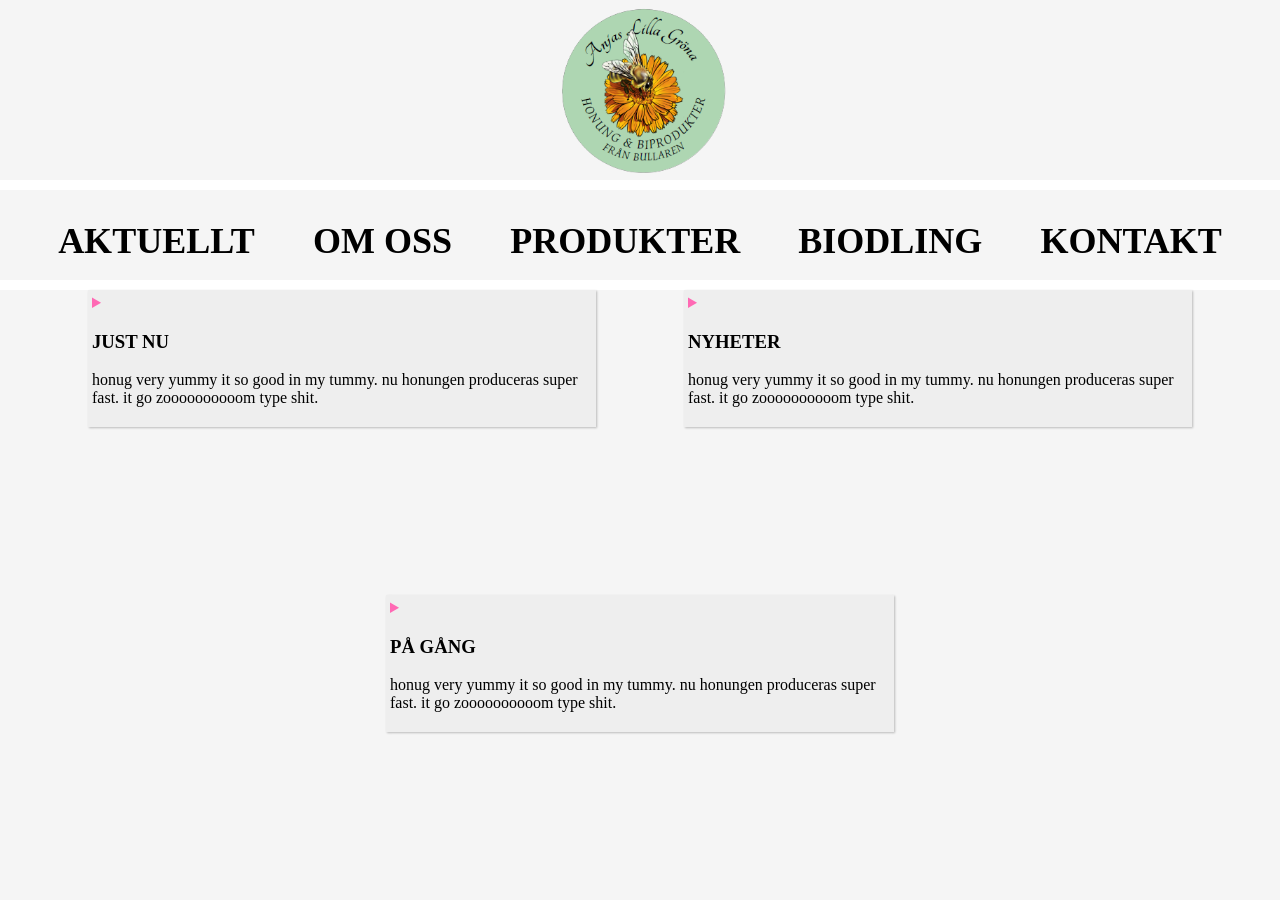
==== index.html @ add4c2ec "start sida 1 har på börjats" ====
<!DOCTYPE html>
<html lang="en">
<head>
  <meta charset="UTF-8">
  <meta name="viewport" content="width=device-width, initial-scale=1.0">
  <link rel="stylesheet" href="css/style.css">
  <title>Document</title>
</head>
<body id="container">
  <header id="hd">
    <img src="img/Logga.png" alt="">
  </header>

  <nav id="na">
    <h2>AKTUELLT</h2>
    <h2>OM OSS</h2>
    <h2>PRODUKTER</h2>
    <h2>BIODLING</h2>
    <h2>KONTAKT</h2>
  </nav>

  <main id="mn">
    <details>
      <summary>
        <h3>JUST NU</h3>
        <p class="text">honug very yummy it so good in my tummy. nu honungen produceras super fast. it go zoooooooooom type shit.</p>
      </summary>

      <p class="text"> Lorem ipsum dolor, sit amet consectetur adipisicing elit. Omnis consequuntur iusto impedit suscipit quisquam laudantium quod cum. Ipsum voluptas voluptatem itaque veniam sed, vel eligendi provident labore, dicta ratione magnam!</p>
    </details>

    <details>
      <summary>
        <h3>NYHETER</h3>
        <p class="text">honug very yummy it so good in my tummy. nu honungen produceras super fast. it go zoooooooooom type shit.</p>
      </summary>

      <p class="text"> Lorem ipsum dolor, sit amet consectetur adipisicing elit. Omnis consequuntur iusto impedit suscipit quisquam laudantium quod cum. Ipsum voluptas voluptatem itaque veniam sed, vel eligendi provident labore, dicta ratione magnam!</p>
    </details>
    
    <details>
      <summary>
        <h3>PÅ GÅNG</h3>
        <p class="text">honug very yummy it so good in my tummy. nu honungen produceras super fast. it go zoooooooooom type shit.</p>
      </summary>

      <p class="text"> Lorem ipsum dolor, sit amet consectetur adipisicing elit. Omnis consequuntur iusto impedit suscipit quisquam laudantium quod cum. Ipsum voluptas voluptatem itaque veniam sed, vel eligendi provident labore, dicta ratione magnam!</p>
    </details>
  </main>
  
</body>
</html>
---- css/style.css ----
#container{
    background-color: white;
    display: grid;
    height: 100vh;
    grid-template-columns: 1fr 1fr 1fr;
    grid-template-rows: 20vh 10vh 1fr;
    gap: 10px;
    margin: 0;
    grid-template-areas: 
    'hd hd hd'
    'na na na'
    'mn mn mn';
}

::marker {
    height:100px;
    color:hotpink;
}

#hd{
    grid-area: hd;
    background-color: whitesmoke;
    display: flex;
    flex-wrap: wrap;
    justify-content: space-evenly;
    align-content: space-around;
    color: green;
}

#hd img{
    width: 20vh;
}

#na{
    grid-area: na;
    background-color: whitesmoke;
    
    font-size: x-large;
    display: flex;
    flex-wrap: nowrap;
    justify-content: space-evenly;
}


#mn{
    grid-area: mn;
    background-color: whitesmoke;
    display: flex;
    flex-wrap: wrap;
    justify-content: space-evenly;
    
}

details > summary {
  padding: 4px;
  width: 500px;
  background-color: #eeeeee;
  border: 2px;
  box-shadow: 1px 1px 2px #bbbbbb;
  cursor: pointer;
}

details > p {
  background-color: #eeeeee;
  width: 500px;
  padding: 4px;
  margin: 0;
  box-shadow: 1px 1px 2px #bbbbbb;
}

.text{
    font-size:medium;
}
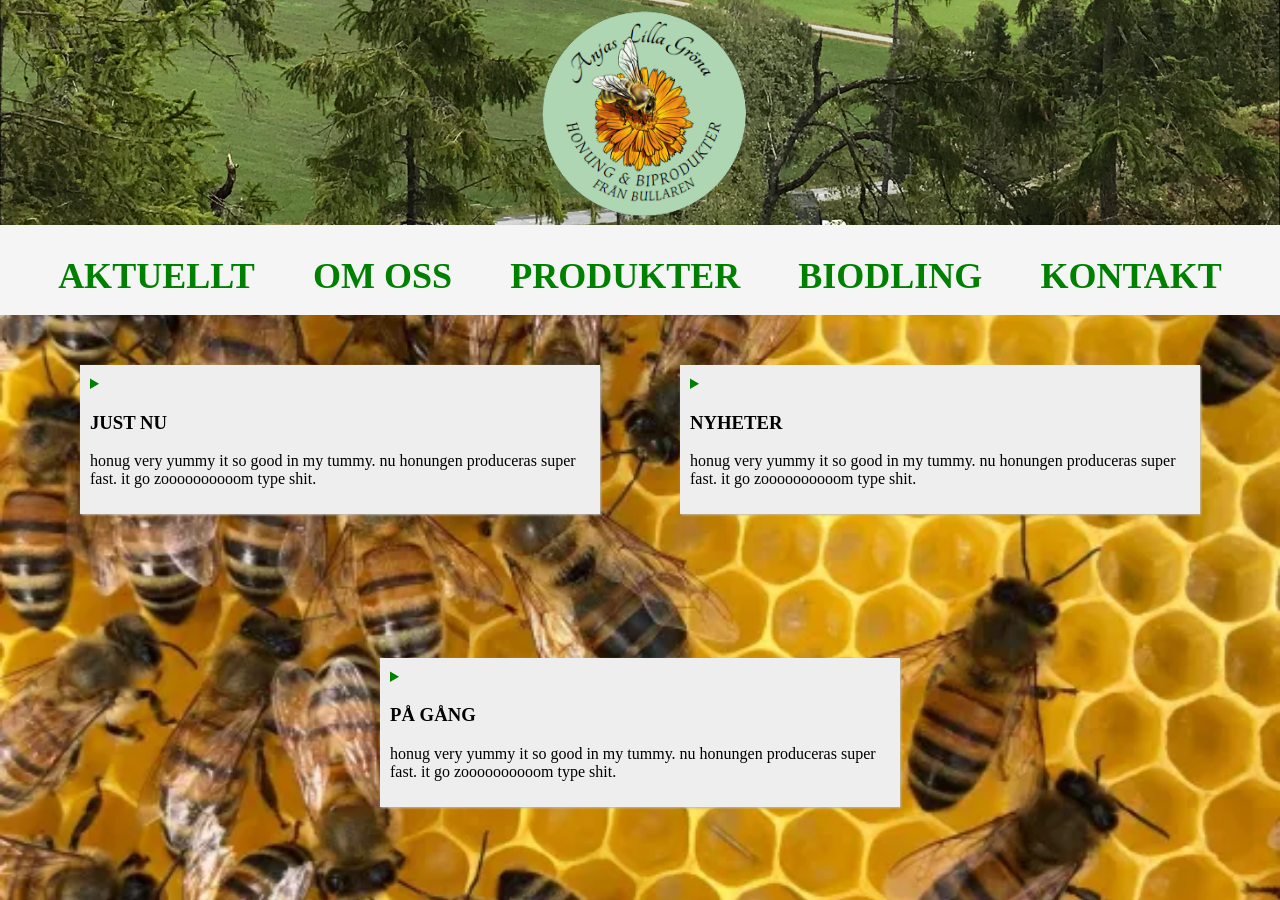
==== commit 3383c63a: "tweaks ändrade lite saker som bilder etc." ====
--- a/index.html
+++ b/index.html
@@ -1,10 +1,12 @@
+
 <!DOCTYPE html>
 <html lang="en">
 <head>
   <meta charset="UTF-8">
   <meta name="viewport" content="width=device-width, initial-scale=1.0">
   <link rel="stylesheet" href="css/style.css">
-  <title>Document</title>
+  <title>Anjas Lilla Gröna</title>
+  <link rel="icon" type="image/png" href="img/Logga.png"/>
 </head>
 <body id="container">
   <header id="hd">
@@ -35,7 +37,7 @@
         <p class="text">honug very yummy it so good in my tummy. nu honungen produceras super fast. it go zoooooooooom type shit.</p>
       </summary>
 
-      <p class="text"> Lorem ipsum dolor, sit amet consectetur adipisicing elit. Omnis consequuntur iusto impedit suscipit quisquam laudantium quod cum. Ipsum voluptas voluptatem itaque veniam sed, vel eligendi provident labore, dicta ratione magnam!</p>
+      <p class="text"> lorLorem ipsum dolor, sit amet consectetur adipisicing elit. Omnis consequuntur iusto impedit suscipit quisquam laudantium quod cum. Ipsum voluptas voluptatem itaque veniam sed, vel eligendi provident labore, dicta ratione magnam!</p>
     </details>
     
     <details>
@@ -49,4 +51,4 @@
   </main>
   
 </body>
-</html>+</html>
--- a/css/style.css
+++ b/css/style.css
@@ -3,8 +3,8 @@
     display: grid;
     height: 100vh;
     grid-template-columns: 1fr 1fr 1fr;
-    grid-template-rows: 20vh 10vh 1fr;
-    gap: 10px;
+    grid-template-rows: 25vh 10vh 1fr;
+    gap: 0px;
     margin: 0;
     grid-template-areas: 
     'hd hd hd'
@@ -14,26 +14,31 @@
 
 ::marker {
     height:100px;
-    color:hotpink;
+    color:green;
 }
 
 #hd{
     grid-area: hd;
-    background-color: whitesmoke;
+    
     display: flex;
     flex-wrap: wrap;
     justify-content: space-evenly;
     align-content: space-around;
     color: green;
+    background-image: url('../img/top.JPG');
+    background-repeat: no-repeat;
+    background-size: cover;
+    background-position: center -630px;
 }
 
 #hd img{
-    width: 20vh;
+    width: 25vh;
 }
 
 #na{
     grid-area: na;
     background-color: whitesmoke;
+    color: green;
     
     font-size: x-large;
     display: flex;
@@ -44,15 +49,23 @@
 
 #mn{
     grid-area: mn;
-    background-color: whitesmoke;
+    background-color: white;
     display: flex;
     flex-wrap: wrap;
     justify-content: space-evenly;
+    background-image: url('../img/IMG-20260226-WA0017.webp');
+    background-repeat: no-repeat;
+    background-size: cover;
+    background-position: center;
     
 }
 
+details{
+    margin-top: 50px;
+}
+
 details > summary {
-  padding: 4px;
+  padding: 10px;
   width: 500px;
   background-color: #eeeeee;
   border: 2px;
@@ -63,11 +76,11 @@
 details > p {
   background-color: #eeeeee;
   width: 500px;
-  padding: 4px;
+  padding: 10px;
   margin: 0;
   box-shadow: 1px 1px 2px #bbbbbb;
 }
 
 .text{
     font-size:medium;
-}
+}
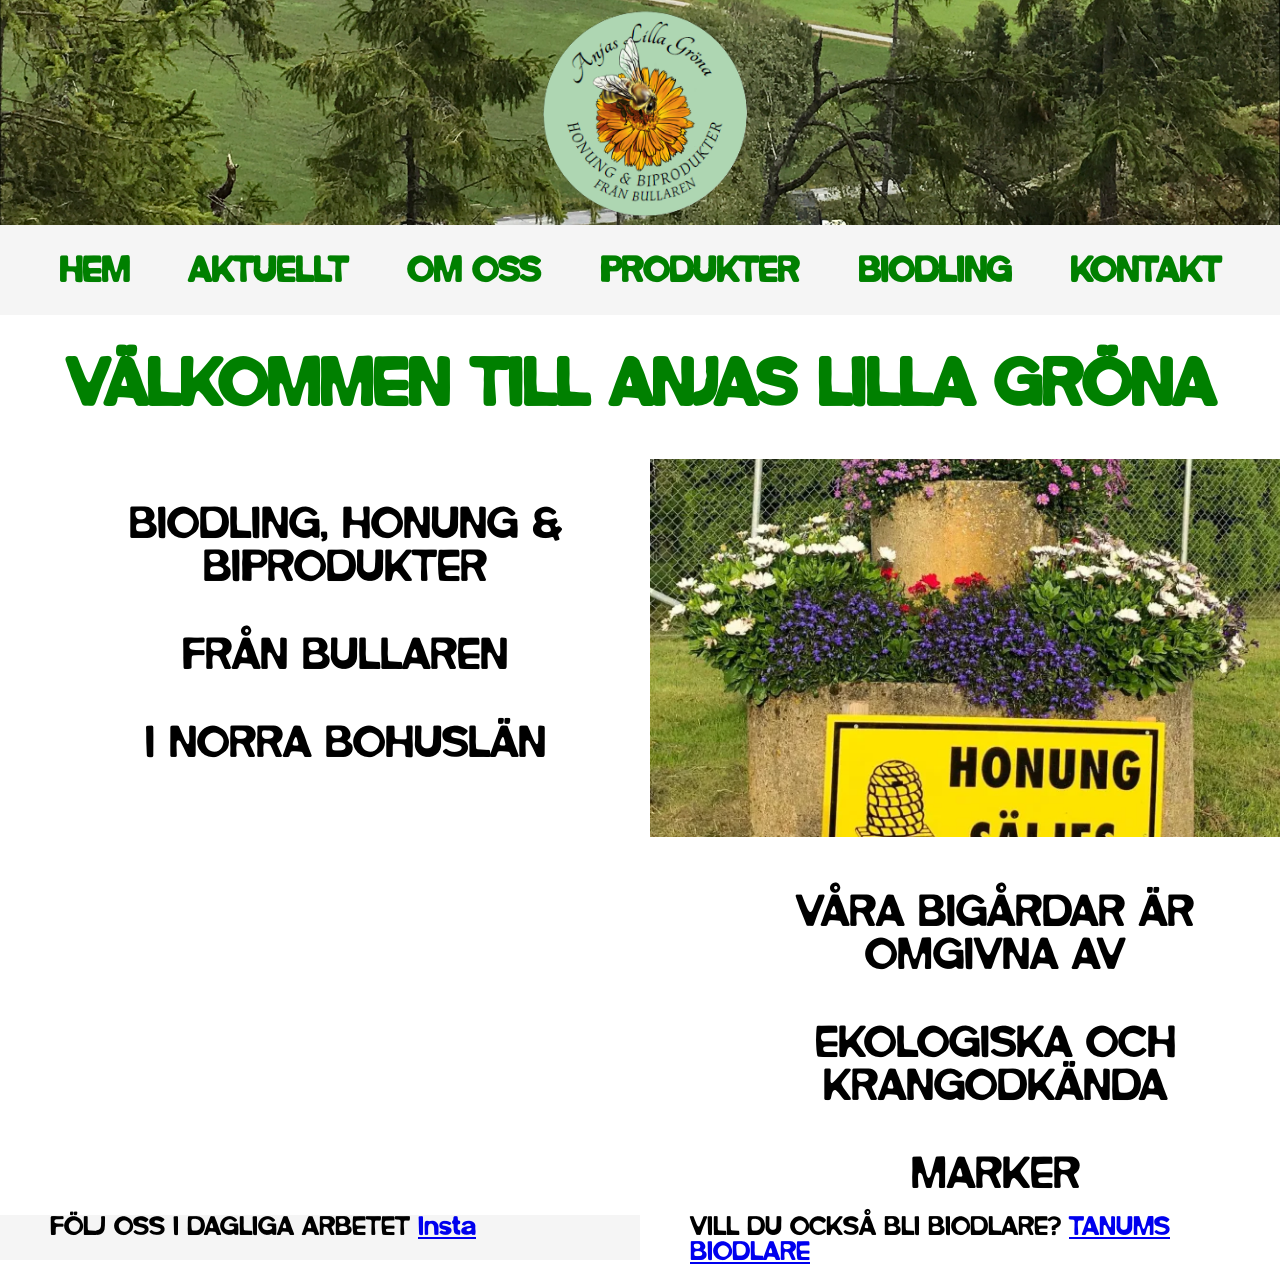
==== commit 880233e2: "hem side compleete första sidan är gjort" ====
--- a/index.html
+++ b/index.html
@@ -1,19 +1,21 @@
-
 <!DOCTYPE html>
 <html lang="en">
+
 <head>
   <meta charset="UTF-8">
   <meta name="viewport" content="width=device-width, initial-scale=1.0">
   <link rel="stylesheet" href="css/style.css">
   <title>Anjas Lilla Gröna</title>
-  <link rel="icon" type="image/png" href="img/Logga.png"/>
+  <link rel="icon" type="image/png" href="img/Logga.png" />
 </head>
+
 <body id="container">
   <header id="hd">
     <img src="img/Logga.png" alt="">
   </header>
 
   <nav id="na">
+    <h2>HEM</h2>
     <h2>AKTUELLT</h2>
     <h2>OM OSS</h2>
     <h2>PRODUKTER</h2>
@@ -22,33 +24,47 @@
   </nav>
 
   <main id="mn">
-    <details>
-      <summary>
-        <h3>JUST NU</h3>
-        <p class="text">honug very yummy it so good in my tummy. nu honungen produceras super fast. it go zoooooooooom type shit.</p>
-      </summary>
+    <h2>VÄLKOMMEN TILL ANJAS LILLA GRÖNA</h2>
+  </main>
 
-      <p class="text"> Lorem ipsum dolor, sit amet consectetur adipisicing elit. Omnis consequuntur iusto impedit suscipit quisquam laudantium quod cum. Ipsum voluptas voluptatem itaque veniam sed, vel eligendi provident labore, dicta ratione magnam!</p>
-    </details>
+  <section id="mitten">
+    <aside id="as">
+      <p>BIODLING, HONUNG & BIPRODUKTER</p>
+      <p>FRÅN BULLAREN</p>
+      <p> I NORRA BOHUSLÄN</p>
+    </aside>
 
-    <details>
-      <summary>
-        <h3>NYHETER</h3>
-        <p class="text">honug very yummy it so good in my tummy. nu honungen produceras super fast. it go zoooooooooom type shit.</p>
-      </summary>
+    <div id="dv1" class="slider">
+      <div class="slide-track">
+        <div class="slide"><img src="img/IMG-20260226-WA0004.webp" alt=""></div>
+        <div class="slide"><img src="img/IMG-20260226-WA0005.webp" alt=""></div>
+        <div class="slide"><img src="img/IMG-20260226-WA0006.webp" alt=""></div>
+        <div class="slide"><img src="img/IMG-20260226-WA0007.webp" alt=""></div>
+        
+        <div class="slide"><img src="img/IMG-20260226-WA0004.webp" alt=""></div>
+        <div class="slide"><img src="img/IMG-20260226-WA0005.webp" alt=""></div>
+        <div class="slide"><img src="img/IMG-20260226-WA0006.webp" alt=""></div>
+        <div class="slide"><img src="img/IMG-20260226-WA0007.webp" alt=""></div>
+      </div>
+    </div>
 
-      <p class="text"> lorLorem ipsum dolor, sit amet consectetur adipisicing elit. Omnis consequuntur iusto impedit suscipit quisquam laudantium quod cum. Ipsum voluptas voluptatem itaque veniam sed, vel eligendi provident labore, dicta ratione magnam!</p>
-    </details>
-    
-    <details>
-      <summary>
-        <h3>PÅ GÅNG</h3>
-        <p class="text">honug very yummy it so good in my tummy. nu honungen produceras super fast. it go zoooooooooom type shit.</p>
-      </summary>
+    <div id="dv2"><iframe
+        src="https://www.google.com/maps/embed?pb=!1m18!1m12!1m3!1d20413.911102682963!2d11.557788294517405!3d58.756662023693806!2m3!1f0!2f0!3f0!3m2!1i1024!2i768!4f13.1!3m3!1m2!1s0x4644430ccc7dd89d%3A0x44590c4a775f8213!2s450%2084%20Bullaren!5e1!3m2!1ssv!2sse!4v1772622444286!5m2!1ssv!2sse"
+        style="border:0;" allowfullscreen="" loading="lazy" referrerpolicy="no-referrer-when-downgrade"></iframe></div>
 
-      <p class="text"> Lorem ipsum dolor, sit amet consectetur adipisicing elit. Omnis consequuntur iusto impedit suscipit quisquam laudantium quod cum. Ipsum voluptas voluptatem itaque veniam sed, vel eligendi provident labore, dicta ratione magnam!</p>
-    </details>
-  </main>
-  
+    <section id="sc">
+      <p>VÅRA BIGÅRDAR ÄR OMGIVNA AV</p>
+      <p>EKOLOGISKA OCH KRANGODKÄNDA</p>
+      <p>MARKER</p>
+    </section>
+  </section>
+  <div id="dv3">
+    FÖLJ OSS I DAGLIGA ARBETET <a href="https://www.instagram.com" target="_blank">Insta</a>
+  </div>
+
+  <footer id="ft">
+    VILL DU OCKSÅ BLI BIODLARE? <a href="https://tanumsbiodlare.se" target="_blank">TANUMS BIODLARE</a>
+  </footer>
 </body>
-</html>
+
+</html>
--- a/css/style.css
+++ b/css/style.css
@@ -1,20 +1,32 @@
 #container{
     background-color: white;
     display: grid;
-    height: 100vh;
-    grid-template-columns: 1fr 1fr 1fr;
-    grid-template-rows: 25vh 10vh 1fr;
+    height: 140vh;
+    grid-template-columns: 1fr 1fr;
+    grid-template-rows: 25vh 10vh 16vh 40vh 44vh 5vh;
     gap: 0px;
     margin: 0;
     grid-template-areas: 
-    'hd hd hd'
-    'na na na'
-    'mn mn mn';
+    'hd hd'
+    'na na'
+    'mn mn'
+    'mt mt'
+    'mt mt'
+    'dv3 ft';
+    font-family: main;
 }
 
-::marker {
-    height:100px;
-    color:green;
+@font-face{
+    font-family: main;
+    src: url(/fonts/FledoraDirtyn.otf);
+}
+
+#mitten {
+    grid-area: mt;
+    display:grid;
+    grid-template-columns: 50% 50%;
+    grid-template-rows: 50% 50%;
+    gap: 10px;
 }
 
 #hd{
@@ -53,34 +65,82 @@
     display: flex;
     flex-wrap: wrap;
     justify-content: space-evenly;
-    background-image: url('../img/IMG-20260226-WA0017.webp');
-    background-repeat: no-repeat;
-    background-size: cover;
-    background-position: center;
+    font-size: 5vh;
+    color: green;
+    align-content: center;
+}
+
+#as{
+    background-color: white;
+    padding-left: 50px;
+    text-align: center;
+}
+
+#dv1{
+    background-color: white;
     
 }
 
-details{
-    margin-top: 50px;
+.slider{
+    width: 100%;
+    height: 100%;
+    overflow: hidden;
 }
 
-details > summary {
-  padding: 10px;
-  width: 500px;
-  background-color: #eeeeee;
-  border: 2px;
-  box-shadow: 1px 1px 2px #bbbbbb;
-  cursor: pointer;
+.slide-track{
+    display: flex;
+    width: calc(100% * 8);
+    animation: scroll 20s linear infinite;
 }
 
-details > p {
-  background-color: #eeeeee;
-  width: 500px;
-  padding: 10px;
-  margin: 0;
-  box-shadow: 1px 1px 2px #bbbbbb;
+.slide{
+    width: calc(100%/8);
+    height: 100%;
+    flex-shrink: 0;
 }
 
-.text{
-    font-size:medium;
+.slide img{
+    width: 100%;
+    height: 100%;
+    object-fit: cover;
+    object-position: center -200px;
+}
+
+@keyframes scroll {
+    0% {transform: translateX(0);}
+    100% {transform: translateX(calc(-50%));}
+}
+
+#dv2{
+    background-color: white;
+}
+
+iframe{
+    width: 100%;
+    height: 100%;
+}
+
+#sc{
+    background-color: white;
+    padding-left: 50px;
+    text-align: center;
+}
+
+p{
+    font-size: 5vh;
+}
+
+#dv3{
+    grid-area: dv3;
+    background-color: whitesmoke;
+    border: 10px;
+    font-size: 3vh;
+    padding-left: 50px;
+}
+
+#ft{
+    grid-area: ft;
+    background-color: white;
+    font-size: 3vh;
+    padding-left: 50px;
 }
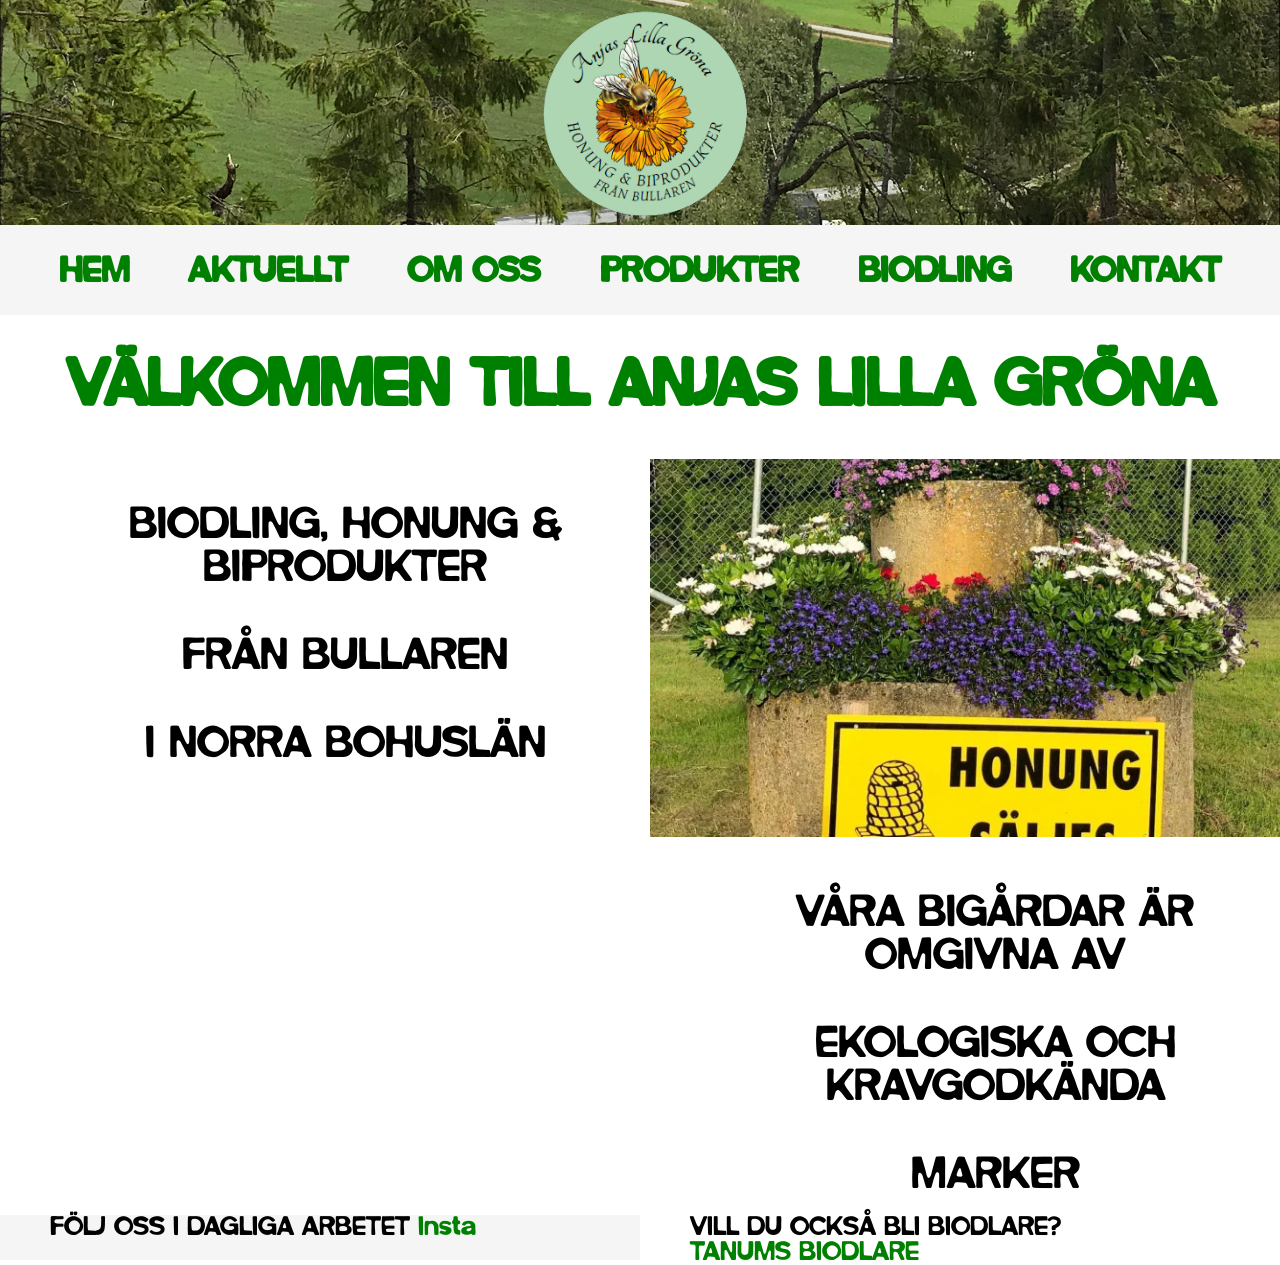
==== commit 8658d344: "sida 2 påbörjad och kanske klar sida 2 är påbörjad och kanske klar allt beror på vad min klient tyck" ====
--- a/index.html
+++ b/index.html
@@ -15,8 +15,8 @@
   </header>
 
   <nav id="na">
-    <h2>HEM</h2>
-    <h2>AKTUELLT</h2>
+    <h2><a href="index.html">HEM</a></h2>
+    <h2><a href="aktuellt.html">AKTUELLT</a></h2>
     <h2>OM OSS</h2>
     <h2>PRODUKTER</h2>
     <h2>BIODLING</h2>
@@ -31,7 +31,7 @@
     <aside id="as">
       <p>BIODLING, HONUNG & BIPRODUKTER</p>
       <p>FRÅN BULLAREN</p>
-      <p> I NORRA BOHUSLÄN</p>
+      <p>I NORRA BOHUSLÄN</p>
     </aside>
 
     <div id="dv1" class="slider">
@@ -49,12 +49,12 @@
     </div>
 
     <div id="dv2"><iframe
-        src="https://www.google.com/maps/embed?pb=!1m18!1m12!1m3!1d20413.911102682963!2d11.557788294517405!3d58.756662023693806!2m3!1f0!2f0!3f0!3m2!1i1024!2i768!4f13.1!3m3!1m2!1s0x4644430ccc7dd89d%3A0x44590c4a775f8213!2s450%2084%20Bullaren!5e1!3m2!1ssv!2sse!4v1772622444286!5m2!1ssv!2sse"
+        src="https://www.google.com/maps/embed?pb=!1m14!1m12!1m3!1d3487.0551346174657!2d11.549937034796068!3d58.689511325129345!2m3!1f0!2f0!3f0!3m2!1i1024!2i768!4f13.1!5e1!3m2!1ssv!2sse!4v1773225193662!5m2!1ssv!2sse"
         style="border:0;" allowfullscreen="" loading="lazy" referrerpolicy="no-referrer-when-downgrade"></iframe></div>
 
     <section id="sc">
       <p>VÅRA BIGÅRDAR ÄR OMGIVNA AV</p>
-      <p>EKOLOGISKA OCH KRANGODKÄNDA</p>
+      <p>EKOLOGISKA OCH KRAVGODKÄNDA</p>
       <p>MARKER</p>
     </section>
   </section>
--- a/css/style.css
+++ b/css/style.css
@@ -58,6 +58,18 @@
     justify-content: space-evenly;
 }
 
+a{
+    color: green;
+    text-decoration: none;
+    transition: 1s;
+    display: inline-block;
+}
+
+a:hover{
+    color: lightgreen;
+    transform: scale(1.5);
+}
+
 
 #mn{
     grid-area: mn;
@@ -143,4 +155,108 @@
     background-color: white;
     font-size: 3vh;
     padding-left: 50px;
-}+}
+
+
+
+
+
+#wrapper{
+    background-color: white;
+    display: grid;
+    height: 120vh;
+    grid-template-columns: 25vw 1fr 25vw;
+    grid-template-rows: 25vh 10vh 1fr 1fr;
+    gap: 0px;
+    margin: 0;
+    grid-template-areas: 
+    'hd2 hd2 hd2'
+    'na2 na2 na2'
+    'as2 mn2 dv4'
+    'as2 mn2 dv4';
+    font-family: main;
+}
+
+#hd2{
+    grid-area: hd2;
+    
+    display: flex;
+    flex-wrap: wrap;
+    justify-content: left;
+    padding-left: 150px;
+    align-content: space-around;
+    color: green;
+    background-image: url('../img/top.JPG');
+    background-repeat: no-repeat;
+    background-size: cover;
+    background-position: center -630px;
+}
+
+#hd2 img{
+    width: 25vh;
+}
+
+#na2{
+    grid-area: na2;
+    background-color: whitesmoke;
+    color: green;
+    
+    font-size: x-large;
+    display: flex;
+    flex-wrap: nowrap;
+    justify-content: space-evenly;
+}
+
+#mn2{
+    grid-area: mn2;
+    display: flex;
+    flex-wrap: wrap;
+    background-color: white;
+    justify-content: center;
+}
+
+details{
+    margin-top: 50px;
+}
+
+details > summary {
+  padding: 10px;
+  width: 500px;
+  background-color: #eeeeee;
+  border: 2px;
+  box-shadow: 1px 1px 2px #bbbbbb;
+  cursor: pointer;
+}
+
+details > p {
+  background-color: #eeeeee;
+  width: 500px;
+  padding: 10px;
+  margin: 0;
+  box-shadow: 1px 1px 2px #bbbbbb;
+}
+
+details p{
+    font-size: x-large;
+}
+
+details img{
+    width: 500px;
+    padding: 10px;
+}
+
+
+#as2{
+    grid-area: as2;
+    background-image: url('../img/IMG-20260226-WA0023.webp');
+    background-repeat: no-repeat;
+    background-size: cover;
+}
+
+#dv4{
+    grid-area: dv4;
+    background-image: url('../img/IMG-20260226-WA0036.webp');
+    background-repeat: no-repeat;
+    background-size: cover;
+}
+
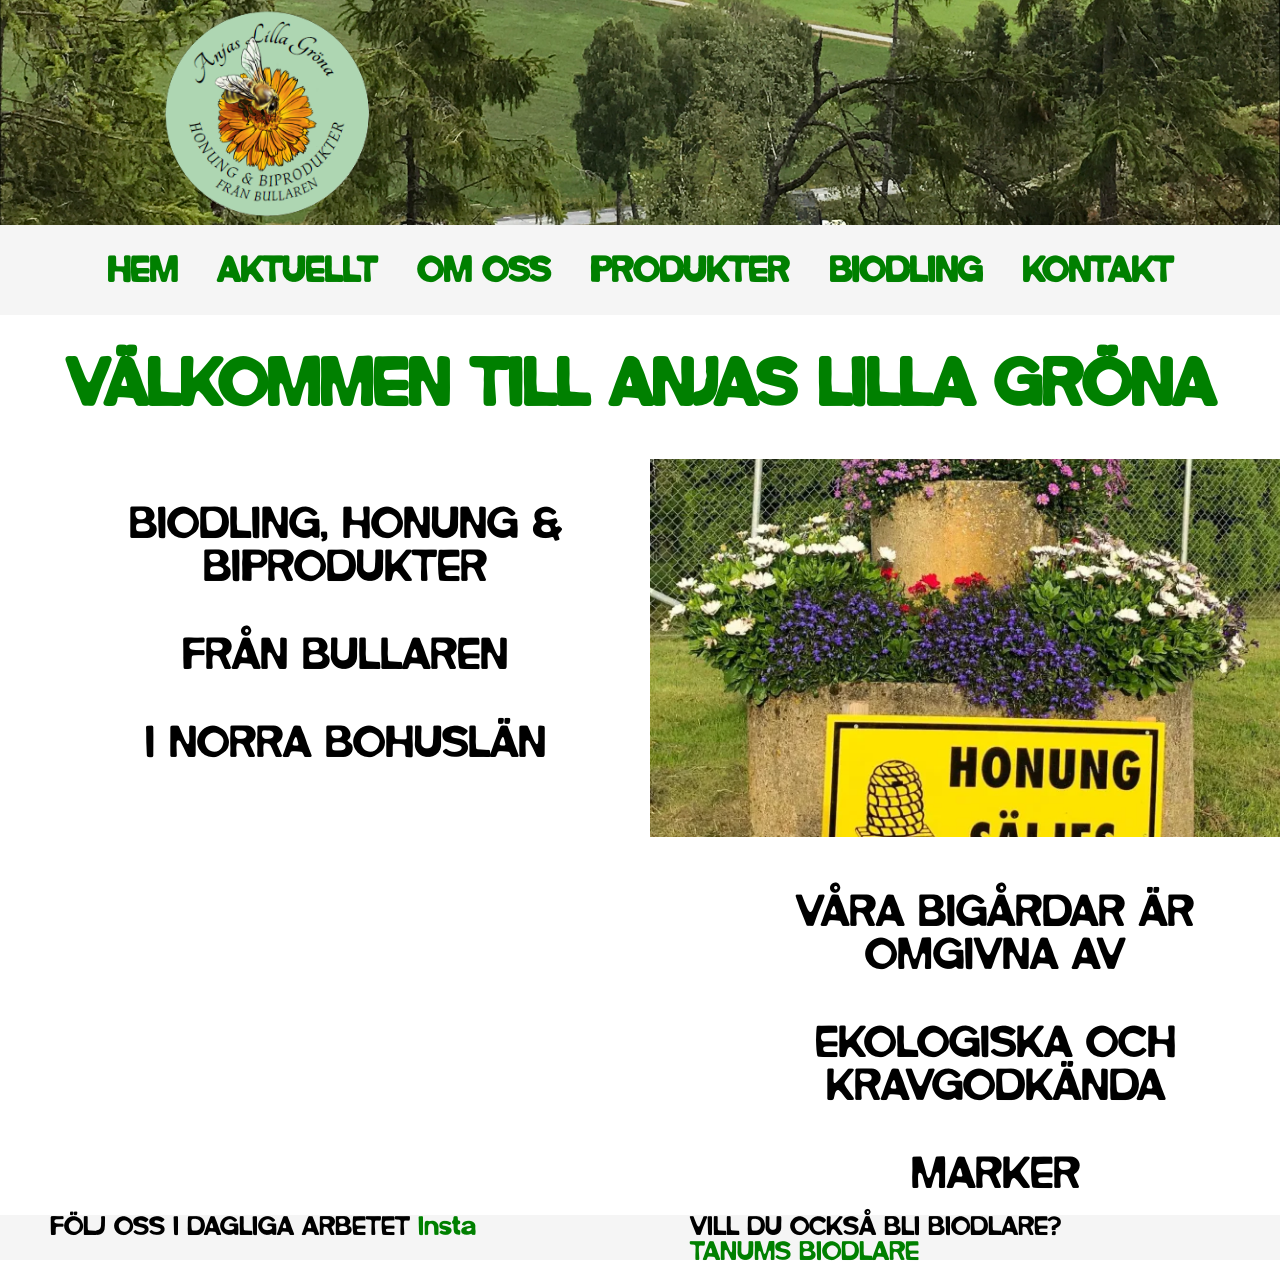
==== commit e84b999d: "mobil verison better mobil verisonen är mer fixad och stadig nu. kontaktsidan fungerar bättre och na" ====
--- a/index.html
+++ b/index.html
@@ -5,7 +5,7 @@
   <meta charset="UTF-8">
   <meta name="viewport" content="width=device-width, initial-scale=1.0">
   <link rel="stylesheet" href="css/style.css">
-  <title>Anjas Lilla Gröna</title>
+  <title>Anjas Lilla Gröna - HEM</title>
   <link rel="icon" type="image/png" href="img/Logga.png" />
 </head>
 
@@ -14,13 +14,19 @@
     <img src="img/Logga.png" alt="">
   </header>
 
+  <div class="menu-toggle">☰</div>
+
+
   <nav id="na">
-    <h2><a href="index.html">HEM</a></h2>
-    <h2><a href="aktuellt.html">AKTUELLT</a></h2>
-    <h2>OM OSS</h2>
-    <h2>PRODUKTER</h2>
-    <h2>BIODLING</h2>
-    <h2>KONTAKT</h2>
+    <div class="menu">
+
+      <h2><a href="index.html">HEM</a></h2>
+      <h2><a href="aktuellt.html">AKTUELLT</a></h2>
+      <h2><a href="omoss.html">OM OSS</a></h2>
+      <h2><a href="produkter.html">PRODUKTER</a></h2>
+      <h2><a href="biodling.html">BIODLING</a></h2>
+      <h2><a href="kontakt.html">KONTAKT</a></h2>
+    </div>
   </nav>
 
   <main id="mn">
@@ -37,14 +43,14 @@
     <div id="dv1" class="slider">
       <div class="slide-track">
         <div class="slide"><img src="img/IMG-20260226-WA0004.webp" alt=""></div>
-        <div class="slide"><img src="img/IMG-20260226-WA0005.webp" alt=""></div>
-        <div class="slide"><img src="img/IMG-20260226-WA0006.webp" alt=""></div>
-        <div class="slide"><img src="img/IMG-20260226-WA0007.webp" alt=""></div>
-        
-        <div class="slide"><img src="img/IMG-20260226-WA0004.webp" alt=""></div>
-        <div class="slide"><img src="img/IMG-20260226-WA0005.webp" alt=""></div>
-        <div class="slide"><img src="img/IMG-20260226-WA0006.webp" alt=""></div>
-        <div class="slide"><img src="img/IMG-20260226-WA0007.webp" alt=""></div>
+        <div class="slide"><img src="img/" alt=""></div>
+        <div class="slide"><img src="img/" alt=""></div>
+        <div class="slide"><img src="img/" alt=""></div>
+
+        <div class="slide"><img src="img/" alt=""></div>
+        <div class="slide"><img src="img/" alt=""></div>
+        <div class="slide"><img src="img/" alt=""></div>
+        <div class="slide"><img src="img/" alt=""></div>
       </div>
     </div>
 
@@ -65,6 +71,11 @@
   <footer id="ft">
     VILL DU OCKSÅ BLI BIODLARE? <a href="https://tanumsbiodlare.se" target="_blank">TANUMS BIODLARE</a>
   </footer>
+
+
+
+  <script src="js/script.js"></script>
+
 </body>
 
 </html>
--- a/css/style.css
+++ b/css/style.css
@@ -1,7 +1,7 @@
 #container{
     background-color: white;
     display: grid;
-    height: 140vh;
+    min-height: 100vh;
     grid-template-columns: 1fr 1fr;
     grid-template-rows: 25vh 10vh 16vh 40vh 44vh 5vh;
     gap: 0px;
@@ -11,7 +11,7 @@
     'na na'
     'mn mn'
     'mt mt'
-    'mt mt'
+    'mt mt' 
     'dv3 ft';
     font-family: main;
 }
@@ -34,7 +34,8 @@
     
     display: flex;
     flex-wrap: wrap;
-    justify-content: space-evenly;
+    justify-content: left;
+    padding-left: 150px;
     align-content: space-around;
     color: green;
     background-image: url('../img/top.JPG');
@@ -56,6 +57,16 @@
     display: flex;
     flex-wrap: nowrap;
     justify-content: space-evenly;
+}
+
+.menu{
+    display: flex;
+    gap: 40px;
+    z-index: 2100;
+}
+
+.menu-toggle{
+    display: none;
 }
 
 a{
@@ -152,7 +163,7 @@
 
 #ft{
     grid-area: ft;
-    background-color: white;
+    background-color: whitesmoke;
     font-size: 3vh;
     padding-left: 50px;
 }
@@ -164,7 +175,7 @@
 #wrapper{
     background-color: white;
     display: grid;
-    height: 120vh;
+    min-height: 100vh;
     grid-template-columns: 25vw 1fr 25vw;
     grid-template-rows: 25vh 10vh 1fr 1fr;
     gap: 0px;
@@ -215,11 +226,11 @@
     justify-content: center;
 }
 
-details{
+#mn2 details{
     margin-top: 50px;
 }
 
-details > summary {
+#mn2 details > summary {
   padding: 10px;
   width: 500px;
   background-color: #eeeeee;
@@ -228,7 +239,7 @@
   cursor: pointer;
 }
 
-details > p {
+#mn2 details > p {
   background-color: #eeeeee;
   width: 500px;
   padding: 10px;
@@ -236,11 +247,11 @@
   box-shadow: 1px 1px 2px #bbbbbb;
 }
 
-details p{
+#mn2 details p{
     font-size: x-large;
 }
 
-details img{
+#mn2 details img{
     width: 500px;
     padding: 10px;
 }
@@ -248,15 +259,755 @@
 
 #as2{
     grid-area: as2;
-    background-image: url('../img/IMG-20260226-WA0023.webp');
-    background-repeat: no-repeat;
-    background-size: cover;
+    background-image: url('../img/IMG_0363\ aktuellt\ fliken.JPEG');
+    background-repeat: no-repeat;
+    background-size:cover;
 }
 
 #dv4{
     grid-area: dv4;
-    background-image: url('../img/IMG-20260226-WA0036.webp');
-    background-repeat: no-repeat;
-    background-size: cover;
-}
-
+    background-image: url('../img/');
+    background-repeat: no-repeat;
+    background-size: cover;
+}
+
+
+
+
+
+
+
+#wrap{
+    background-color: white;
+    display: grid;
+    min-height: 100vh;
+    grid-template-columns: 20vw 1fr 20vw;
+    grid-template-rows: 25vh 10vh 1fr 1fr;
+    gap: 0px;
+    margin: 0;
+    grid-template-areas: 
+    'hd3 hd3 hd3'
+    'na3 na3 na3'
+    'as3 mn3 dv5'
+    'as3 mn3 dv5';
+    font-family: main;
+}
+
+#hd3{
+    grid-area: hd3;
+    
+    display: flex;
+    flex-wrap: wrap;
+    justify-content: left;
+    padding-left: 150px;
+    align-content: space-around;
+    color: green;
+    background-image: url('../img/top.JPG');
+    background-repeat: no-repeat;
+    background-size: cover;
+    background-position: center -630px;
+}
+
+#hd3 img{
+    width: 25vh;
+}
+
+#na3{
+    grid-area: na3;
+    background-color: whitesmoke;
+    color: green;
+    
+    font-size: x-large;
+    display: flex;
+    flex-wrap: nowrap;
+    justify-content: space-evenly;
+}
+
+#mn3{
+    grid-area: mn3;
+    display: flex;
+    flex-wrap: wrap;
+    background-color: white;
+    justify-content: center;
+    margin-top: 50px;
+}
+
+#mn3 p{
+    font-size: xx-large;
+}
+
+.card {
+  width: 100%;
+  padding: 20px;
+  border: 2px solid black;
+  font-family: "Inter",sans-serif;
+  background-color: whitesmoke;
+}
+
+#as3{
+    grid-area: as3;
+    background-color: white;
+    background-image: url('../img/IMG_1334\ om\ oss.JPEG');
+    background-repeat: no-repeat;
+    background-size:cover;
+    margin-top: 50px;
+}
+
+#dv5{
+    grid-area: dv5;
+    background-color: white;
+}
+
+
+
+
+
+#papper{
+    background-color: white;
+    display: grid;
+    min-height: 100vh;
+    grid-template-columns: 15vw 1fr 15vw;
+    grid-template-rows: 25vh 10vh 1fr 1fr;
+    gap: 0px;
+    margin: 0;
+    grid-template-areas: 
+    'hd4 hd4 hd4'
+    'na4 na4 na4'
+    'as4 mn4 dv6'
+    'as4 mn4 dv6';
+    font-family: main;
+}
+
+#hd4{
+    grid-area: hd4;
+    
+    display: flex;
+    flex-wrap: wrap;
+    justify-content: left;
+    padding-left: 150px;
+    align-content: space-around;
+    color: green;
+    background-image: url('../img/top.JPG');
+    background-repeat: no-repeat;
+    background-size: cover;
+    background-position: center -630px;
+}
+
+#hd4 img{
+    width: 25vh;
+}
+
+#na4{
+    grid-area: na4;
+    background-color: whitesmoke;
+    color: green;
+    
+    font-size: x-large;
+    display: flex;
+    flex-wrap: nowrap;
+    justify-content: space-evenly;
+}
+
+#mn4{
+    grid-area: mn4;
+    background-color: white;
+    display: flex;
+    flex-wrap: wrap;
+    justify-content: space-evenly;
+    align-content: space-around;
+    margin-top: 50px;
+    gap: 20px;
+}
+
+#info{
+    width: 99%;
+    height:48vh;
+    background-color:yellow;
+    border-radius: 10px;
+    overflow: hidden; 
+    text-align: center;
+    font-weight: 900;
+    margin: 10px;
+}
+
+#info p{
+    font-size: x-large;
+    font-family: 'Lucida Sans', 'Lucida Sans Regular', 'Lucida Grande', 'Lucida Sans Unicode', Geneva, Verdana, sans-serif;
+}
+
+.cards article {
+    width:30%;
+    height:40vh;
+    background-color:yellow;
+    border-radius: 10px;
+    position: relative; 
+     
+    text-align: center;
+    font-weight: 900;
+}
+
+.cards article img {
+    width: 100%;
+    height: 60%;
+    display: block;
+    object-fit: fill;
+}
+
+#mn4 details > summary {
+  width: 100%;
+  background-color: yellowgreen;
+  border: 2px;
+  box-shadow: 1px 1px 2px #bbbbbb;
+  cursor: pointer;
+  font-size: x-large;
+}
+
+#mn4 details > p {
+  background-color: yellowgreen;
+  width: 100%;
+  height: auto;
+  margin: 0;
+  box-shadow: 1px 1px 2px #bbbbbb;
+  font-size: large;
+  z-index: 1000;
+  position: absolute;
+  font-family: 'Lucida Sans', 'Lucida Sans Regular', 'Lucida Grande', 'Lucida Sans Unicode', Geneva, Verdana, sans-serif;
+}
+
+#as4{
+    grid-area: as4;
+    background-color: white;
+}
+
+#dv6{
+    grid-area: dv6;
+    background-color: white;
+}
+
+
+
+
+
+
+
+
+#papp{
+    background-color: white;
+    display: grid;
+    min-height: 100vh;
+    grid-template-columns: 20vw 1fr 20vw;
+    grid-template-rows: 25vh 10vh 1fr 1fr;
+    gap: 0px;
+    margin: 0;
+    grid-template-areas: 
+    'hd5 hd5 hd5'
+    'na5 na5 na5'
+    'as5 mn5 dv7'
+    'as5 mn5 dv7';
+    font-family: main;
+}
+
+#hd5{
+    grid-area: hd5;
+    
+    display: flex;
+    flex-wrap: wrap;
+    justify-content: left;
+    padding-left: 150px;
+    align-content: space-around;
+    color: green;
+    background-image: url('../img/top.JPG');
+    background-repeat: no-repeat;
+    background-size: cover;
+    background-position: center -630px;
+}
+
+#hd5 img{
+    width: 25vh;
+}
+
+#na5{
+    grid-area: na5;
+    background-color: whitesmoke;
+    color: green;
+    
+    font-size: x-large;
+    display: flex;
+    flex-wrap: nowrap;
+    justify-content: space-evenly;
+}
+
+#mn5{
+    grid-area: mn5;
+    background-color: white;
+    display: flex;
+    flex-wrap: wrap;
+    justify-content: space-evenly;
+    align-content: space-around;
+    margin-top: 20px;
+    gap: 20px;
+}
+
+#mn5 article {
+    width:30%;
+    height:35vh;
+    background-color:yellow;
+    border-radius: 10px;
+    overflow: hidden; 
+    text-align: center;
+    font-weight: 900;
+}
+
+#mn5 article img {
+    width: 100%;
+    height: 60%;
+    display: block;
+    object-fit: cover;
+}
+
+#as5{
+    grid-area: as5;
+    background-color: white;
+}
+
+#dv7{
+    grid-area: dv7;
+    background-color: white;
+}
+
+
+
+
+
+
+
+
+
+
+#con{
+    background-color: white;
+    display: grid;
+    min-height: 100vh;
+    grid-template-columns: 2vw 1fr 2vw;
+    grid-template-rows: 25vh 10vh 1fr 1fr;
+    gap: 0px;
+    margin: 0;
+    grid-template-areas: 
+    'hd6 hd6 hd6'
+    'na6 na6 na6'
+    'as6 mn6 dv8'
+    'as6 mn6 dv8';
+    font-family: main;
+}
+
+#hd6{
+    grid-area: hd6;
+    
+    display: flex;
+    flex-wrap: wrap;
+    justify-content: left;
+    padding-left: 150px;
+    align-content: space-around;
+    color: green;
+    background-image: url('../img/top.JPG');
+    background-repeat: no-repeat;
+    background-size: cover;
+    background-position: center -630px;
+}
+
+#hd6 img{
+    width: 25vh;
+}
+
+#na6{
+    grid-area: na6;
+    background-color: whitesmoke;
+    color: green;
+    
+    font-size: x-large;
+    display: flex;
+    flex-wrap: nowrap;
+    justify-content: space-evenly;
+}
+
+#mn6{
+    grid-area: mn6;
+    background-color: white;
+    display: flex;
+    flex-wrap: wrap;
+    justify-content: space-evenly;
+    align-content: space-around;
+    background-image: url(../img/bild.png);
+    background-repeat: no-repeat;
+    background-size: contain;
+    padding-bottom: 50px;
+}
+
+#mn6 article {
+    width:15%;
+    height:25vh;
+    background-color:white;
+    border-radius: 10px;
+    overflow: hidden; 
+    text-align: left;
+    font-weight: 900;
+}
+
+#mn6 p{
+    font-size: x-large;
+    font-family: 'Courier New', Courier, monospace;
+}
+
+#as6{
+    grid-area: as6;
+    background-color: white;
+}
+
+#dv8{
+    grid-area: dv8;
+    background-color: white;
+}
+
+
+
+
+
+
+
+@media (max-width:768px){
+
+#container{
+    grid-template-columns: 1fr;
+    grid-template-rows: 25vh auto;
+    height: auto;
+
+    grid-template-areas:
+    "hd"
+    "na"
+    "mn"
+    "mt"
+    "dv3"
+    "ft";
+}
+
+#mitten{
+    grid-template-columns: 1fr;
+    grid-template-rows: auto;
+}
+
+#hd{
+    padding-left:0;
+    justify-content:center;
+    background-image: url('../img/top.JPG');
+    background-repeat: no-repeat;
+    background-size: cover;
+    background-position: center;
+}
+
+#na{
+    flex-direction:column;
+    align-items:center;
+    gap:10px;
+}
+
+.menu-toggle{
+    display: block;
+    font-size: 35px;
+    cursor: pointer;
+    position: absolute; 
+    top: 25px;          
+    right: 30px;        
+    z-index: 3000;     
+    color: yellow;    
+}
+
+.menu{
+    display:none;
+    flex-direction:column;
+    position:fixed;
+    top:20px;
+    left:50%;
+    transform:translateX(-50%);
+    width:80%;
+    background:white;
+    padding:20px;
+    border-radius:10px;
+    text-align:center;
+    z-index: 2100;
+}
+
+.menu.active{
+    display:flex;
+}
+
+p{
+    font-size:18px;
+}
+
+#mn{
+    font-size:30px;
+}
+
+.slide img{
+    object-position:center;
+}
+
+#as,
+#sc{
+    padding-left:0;
+}
+
+
+}
+
+@media (max-width:768px){
+    #wrapper{
+    grid-template-columns: 1fr;
+    grid-template-rows: 25vh auto;
+    height: auto;
+
+    grid-template-areas:
+    "hd2"
+    "na2"
+    "as2"
+    "mn2"
+    "dv4";
+}
+
+#hd2{
+    padding-left:0;
+    justify-content:center;
+    background-image: url('../img/top.JPG');
+    background-repeat: no-repeat;
+    background-size: cover;
+    background-position: center;
+}
+
+#na2{
+    flex-direction:column;
+    align-items:center;
+    gap:10px;
+}
+
+p{
+    font-size:18px;
+}
+
+#mn2{
+    font-size:30px;
+}
+
+#mn2 details > summary {
+  width: 100%;
+}
+
+#mn2 details > p {
+  width: 100%;
+}
+
+#mn2 details img{
+  width: 100%;
+}
+
+#as2,
+#dv4{
+    padding-left:0;
+    background-image: none;
+}
+}
+
+
+
+
+@media (max-width:768px){
+    #wrap{
+    grid-template-columns: 1fr;
+    grid-template-rows: 25vh auto;
+    height: auto;
+
+    grid-template-areas:
+    "hd3"
+    "na3"
+    "as3"
+    "mn3"
+    "dv5";
+}
+
+#hd3{
+    padding-left:0;
+    justify-content:center;
+    background-image: url('../img/top.JPG');
+    background-repeat: no-repeat;
+    background-size: cover;
+    background-position: center;
+}
+
+#na3{
+    flex-direction:column;
+    align-items:center;
+    gap:10px;
+}
+
+p{
+    font-size:18px;
+}
+
+#mn3{
+    font-size:30px;
+}
+
+#as3,
+#dv5{
+    padding-left:0;
+}
+}
+
+
+
+
+@media (max-width:768px){
+    #papper{
+    grid-template-columns: 1fr;
+    grid-template-rows: 25vh auto;
+    height: auto;
+
+    grid-template-areas:
+    "hd4"
+    "na4"
+    "as4"
+    "mn4"
+    "dv6";
+}
+
+#hd4{
+    padding-left:0;
+    justify-content:center;
+    background-image: url('../img/top.JPG');
+    background-repeat: no-repeat;
+    background-size: cover;
+    background-position: center;
+}
+
+#na4{
+    flex-direction:column;
+    align-items:center;
+    gap:10px;
+}
+
+p{
+    font-size:18px;
+}
+
+#mn4{
+    font-size:10px;
+}
+
+#as4,
+#dv6{
+    padding-left:0;
+}
+}
+
+
+
+
+@media (max-width:768px){
+    #papp{
+    grid-template-columns: 1fr;
+    grid-template-rows: 25vh auto;
+    height: auto;
+
+    grid-template-areas:
+    "hd5"
+    "na5"
+    "as5"
+    "mn5"
+    "dv7";
+}
+
+#hd5{
+    padding-left:0;
+    justify-content:center;
+    background-image: url('../img/top.JPG');
+    background-repeat: no-repeat;
+    background-size: cover;
+    background-position: center;
+}
+
+#na5{
+    flex-direction:column;
+    align-items:center;
+    gap:10px;
+}
+
+p{
+    font-size:18px;
+}
+
+#mn5{
+    font-size:10px;
+}
+
+#as5,
+#dv7{
+    padding-left:0;
+}
+}
+
+
+
+
+
+
+@media (max-width:768px){
+    #con{
+    grid-template-columns: 1fr;
+    grid-template-rows: 25vh auto;
+    height: auto;
+
+    grid-template-areas:
+    "hd6"
+    "na6"
+    "as6"
+    "mn6"
+    "dv8";
+}
+
+#hd6{
+    padding-left:0;
+    justify-content:center;
+    background-image: url('../img/top.JPG');
+    background-repeat: no-repeat;
+    background-size: cover;
+    background-position: center;
+}
+
+#na6{
+    flex-direction:column;
+    align-items:center;
+    gap:10px;
+}
+
+p{
+    font-size:18px;
+}
+
+#mn6{
+    font-size:30px;
+    flex-direction: column;
+    background-size: contain;
+    background-repeat: repeat-y;
+}
+
+#mn6 article{
+    width: auto;
+    height: auto;
+}
+
+#as6,
+#dv8{
+    padding-left:0;
+}
+}
+
+
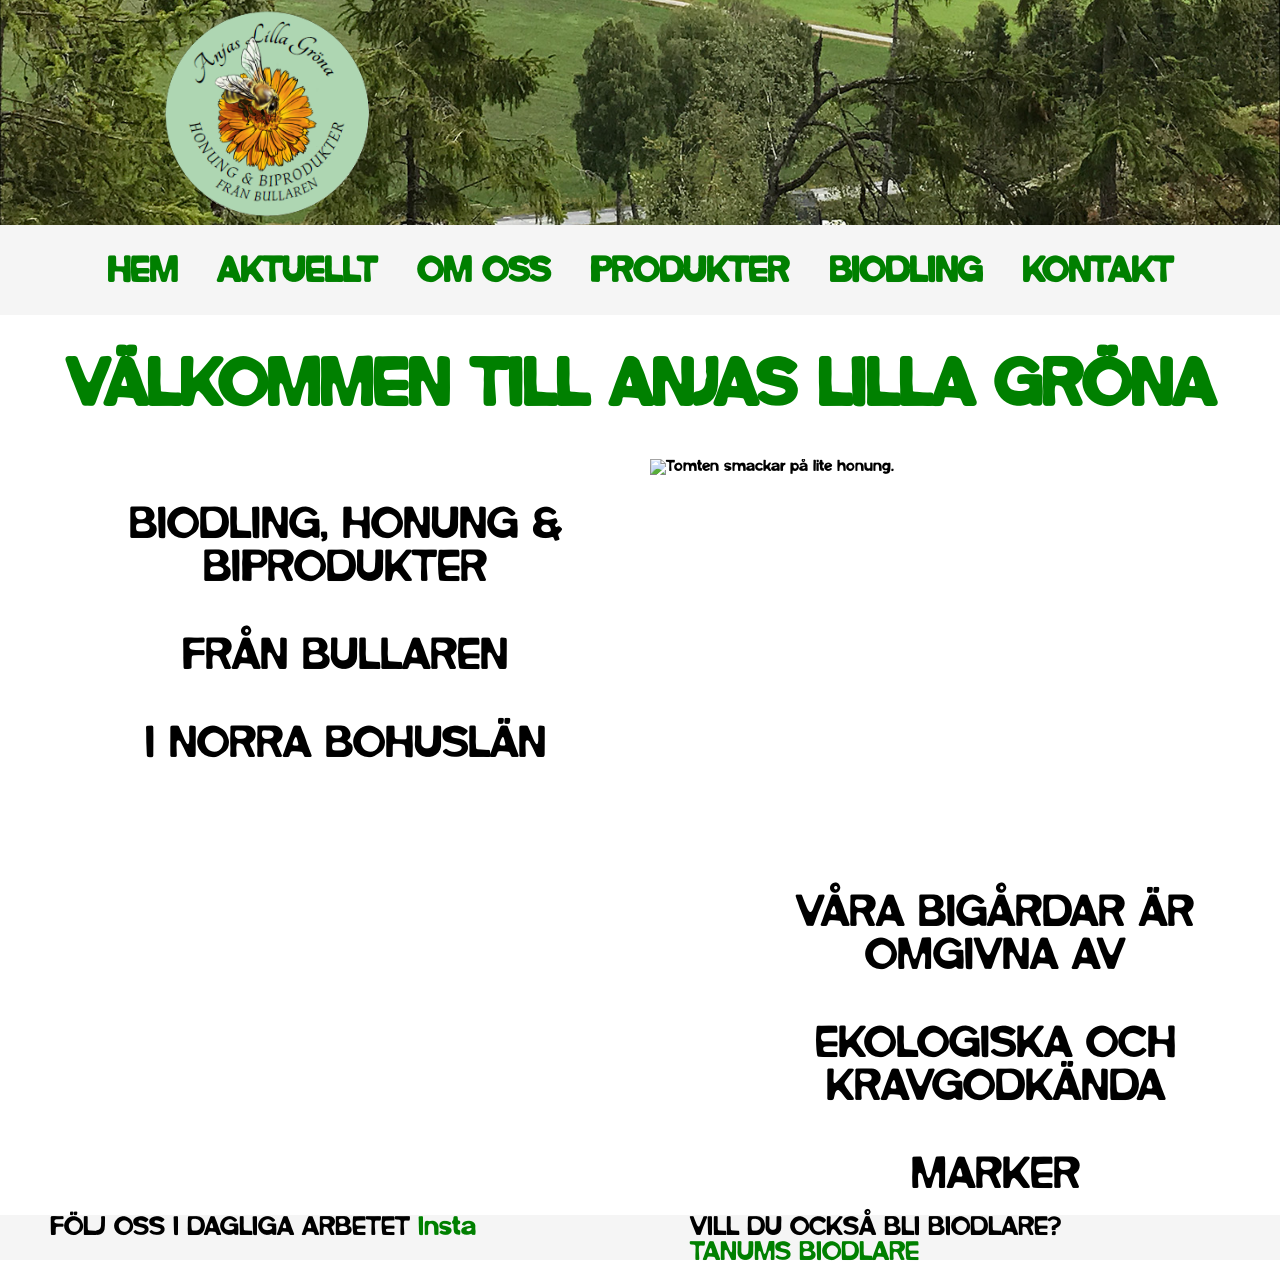
==== commit 53d42b15: "bara ett steg kvar. alla bilder är fixade i storlek, nästan alla bilder är inne och det är fixade fö" ====
--- a/index.html
+++ b/index.html
@@ -42,21 +42,25 @@
 
     <div id="dv1" class="slider">
       <div class="slide-track">
-        <div class="slide"><img src="img/IMG-20260226-WA0004.webp" alt=""></div>
-        <div class="slide"><img src="img/" alt=""></div>
-        <div class="slide"><img src="img/" alt=""></div>
-        <div class="slide"><img src="img/" alt=""></div>
+        <div class="slide"><img src="img/julmarknadströ.JPG" alt="Tomten smackar på lite honung."></div>
+        <div class="slide"><img src="img/bimössa.jpg" alt="En mössa med bin på stickade."></div>
+        <div class="slide"><img src="img/bibröd.jpg" alt="En del bibröd."></div>
+        <div class="slide"><img src="img/pollenbyxagul.JPEG" alt="Ett bi med lite pollen i byxorna."></div>
+        <div class="slide"><img src="img/gulprick.jpg" alt="En massa bin."></div>
+        <div class="slide"><img src="img/avtäckning.jpg" alt="Skrapar bivaxet."></div>
 
-        <div class="slide"><img src="img/" alt=""></div>
-        <div class="slide"><img src="img/" alt=""></div>
-        <div class="slide"><img src="img/" alt=""></div>
-        <div class="slide"><img src="img/" alt=""></div>
+        <div class="slide"><img src="img/julmarknadströ.JPG" alt="Tomten smackar på lite honung."></div>
+        <div class="slide"><img src="img/bimössa.jpg" alt="En mössa med bin på stickade."></div>
+        <div class="slide"><img src="img/bibröd.jpg" alt="En del bibröd."></div>
+        <div class="slide"><img src="img/pollenbyxagul.JPEG" alt="Ett bi med lite pollen i byxorna."></div>
+        <div class="slide"><img src="img/gulprick.jpg" alt="En massa bin."></div>
+        <div class="slide"><img src="img/avtäckning.jpg" alt="Skrapar bivaxet."></div>
       </div>
     </div>
 
     <div id="dv2"><iframe
         src="https://www.google.com/maps/embed?pb=!1m14!1m12!1m3!1d3487.0551346174657!2d11.549937034796068!3d58.689511325129345!2m3!1f0!2f0!3f0!3m2!1i1024!2i768!4f13.1!5e1!3m2!1ssv!2sse!4v1773225193662!5m2!1ssv!2sse"
-        style="border:0;" allowfullscreen="" loading="lazy" referrerpolicy="no-referrer-when-downgrade"></iframe></div>
+        style="border:0;" allowfullscreen="" loading="lazy" referrerpolicy="no-referrer-when-downgrade" title="Karta över området där honungen produceras."></iframe></div>
 
     <section id="sc">
       <p>VÅRA BIGÅRDAR ÄR OMGIVNA AV</p>
--- a/css/style.css
+++ b/css/style.css
@@ -112,12 +112,12 @@
 
 .slide-track{
     display: flex;
-    width: calc(100% * 8);
+    width: calc(100% * 12);
     animation: scroll 20s linear infinite;
 }
 
 .slide{
-    width: calc(100%/8);
+    width: calc(100%/12);
     height: 100%;
     flex-shrink: 0;
 }
@@ -237,6 +237,7 @@
   border: 2px;
   box-shadow: 1px 1px 2px #bbbbbb;
   cursor: pointer;
+  font-size: x-large;
 }
 
 #mn2 details > p {
@@ -245,10 +246,7 @@
   padding: 10px;
   margin: 0;
   box-shadow: 1px 1px 2px #bbbbbb;
-}
-
-#mn2 details p{
-    font-size: x-large;
+  font-size: x-large;
 }
 
 #mn2 details img{
@@ -259,14 +257,14 @@
 
 #as2{
     grid-area: as2;
-    background-image: url('../img/IMG_0363\ aktuellt\ fliken.JPEG');
+    background-image: url('../img/aktuelltFlick.jpg');
     background-repeat: no-repeat;
     background-size:cover;
 }
 
 #dv4{
     grid-area: dv4;
-    background-image: url('../img/');
+    background-image: url('../img/krokus.jpg');
     background-repeat: no-repeat;
     background-size: cover;
 }
@@ -347,7 +345,7 @@
 #as3{
     grid-area: as3;
     background-color: white;
-    background-image: url('../img/IMG_1334\ om\ oss.JPEG');
+    background-image: url('../img/OmOss.jpg');
     background-repeat: no-repeat;
     background-size:cover;
     margin-top: 50px;
@@ -356,6 +354,11 @@
 #dv5{
     grid-area: dv5;
     background-color: white;
+    background-image: url('../img/mamma.jpg');
+    background-repeat: no-repeat;
+    background-size:cover;
+    margin-top: 50px;
+    background-position: -200px;
 }
 
 
@@ -494,7 +497,7 @@
 #papp{
     background-color: white;
     display: grid;
-    min-height: 100vh;
+    min-height: 120vh;
     grid-template-columns: 20vw 1fr 20vw;
     grid-template-rows: 25vh 10vh 1fr 1fr;
     gap: 0px;
